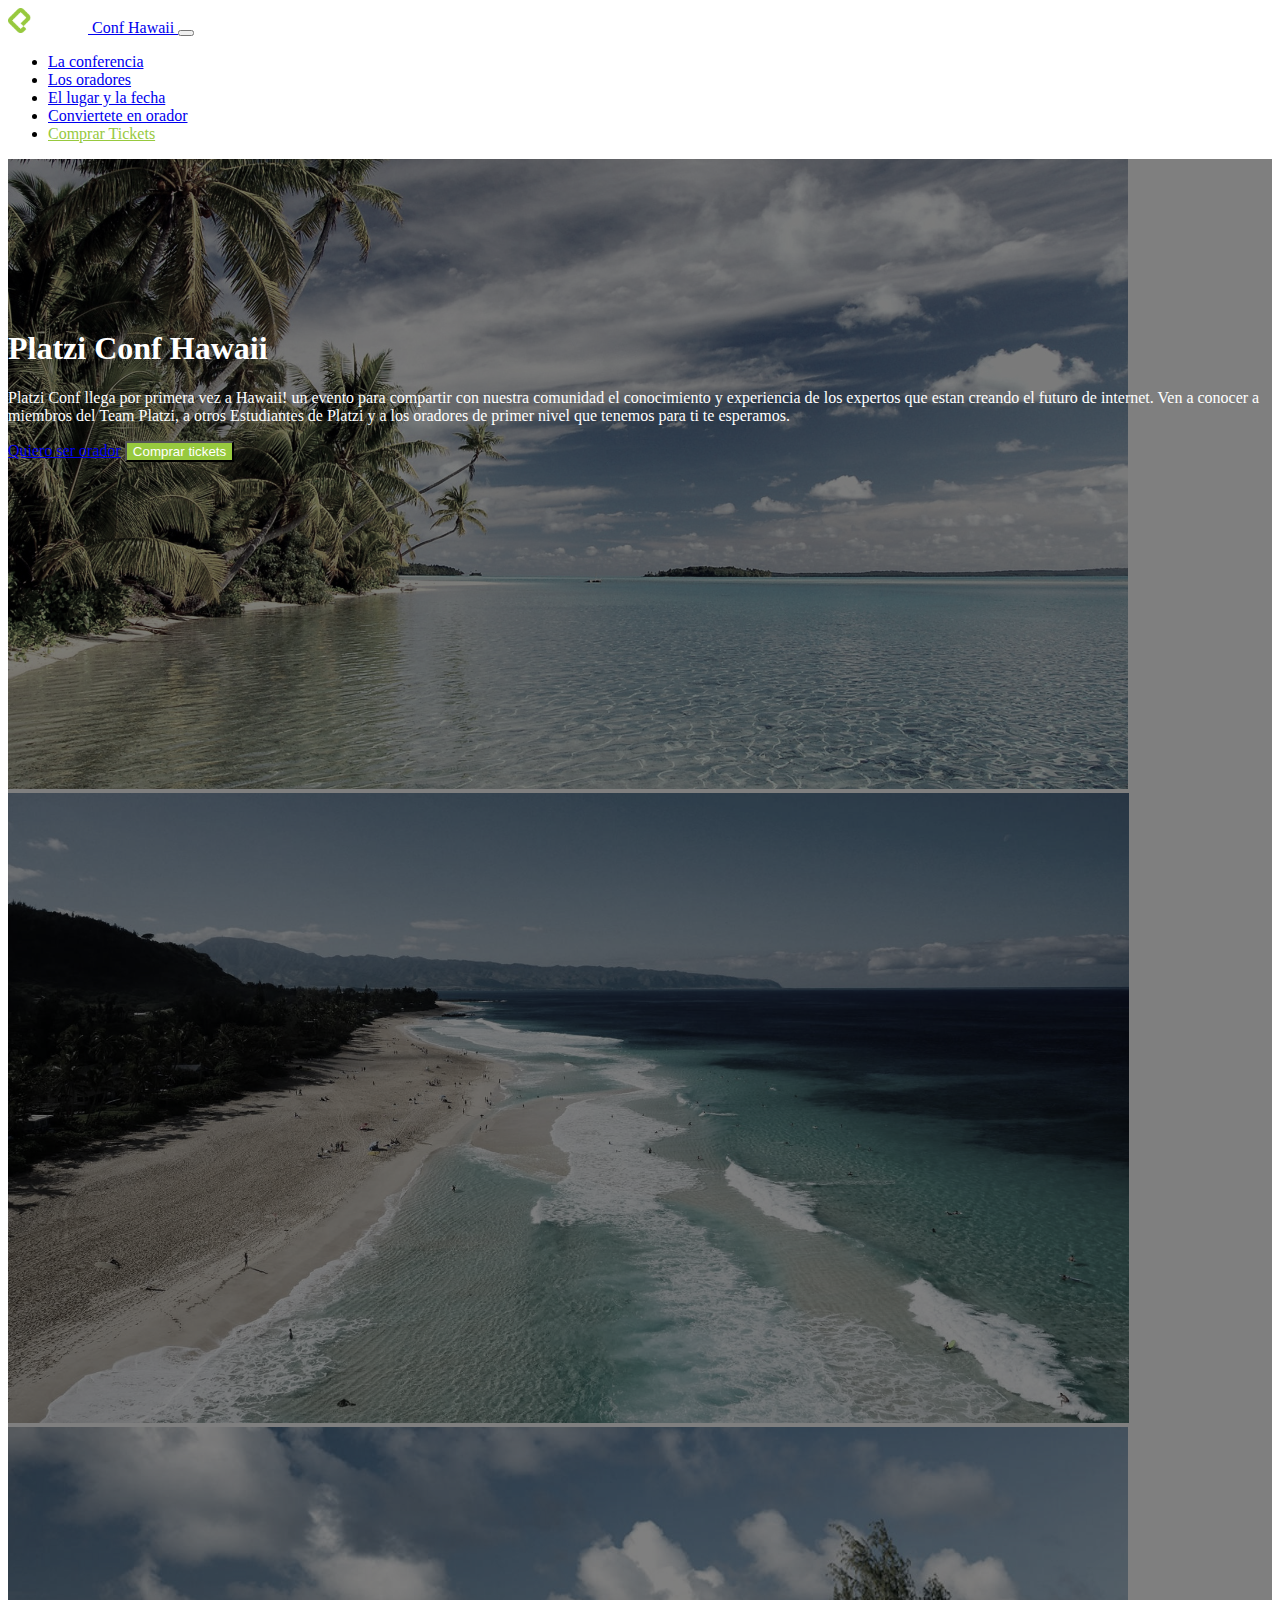
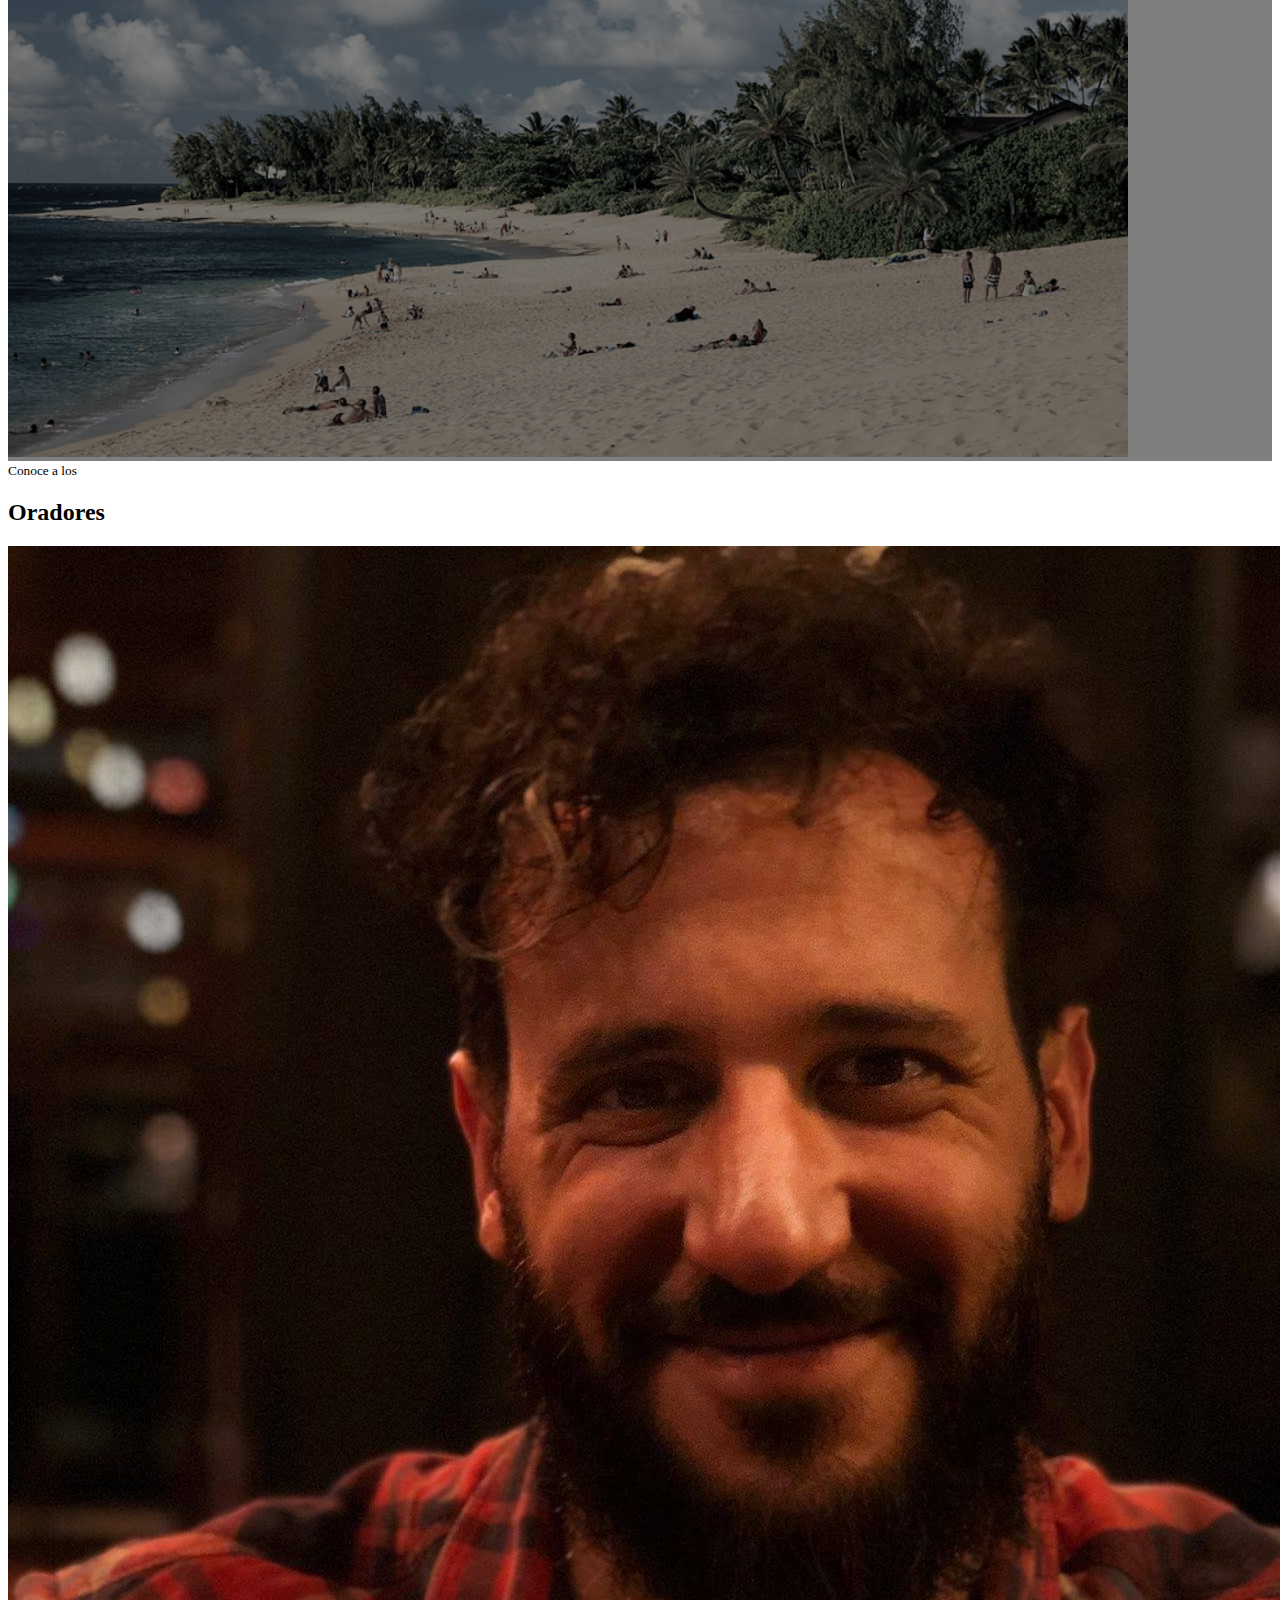
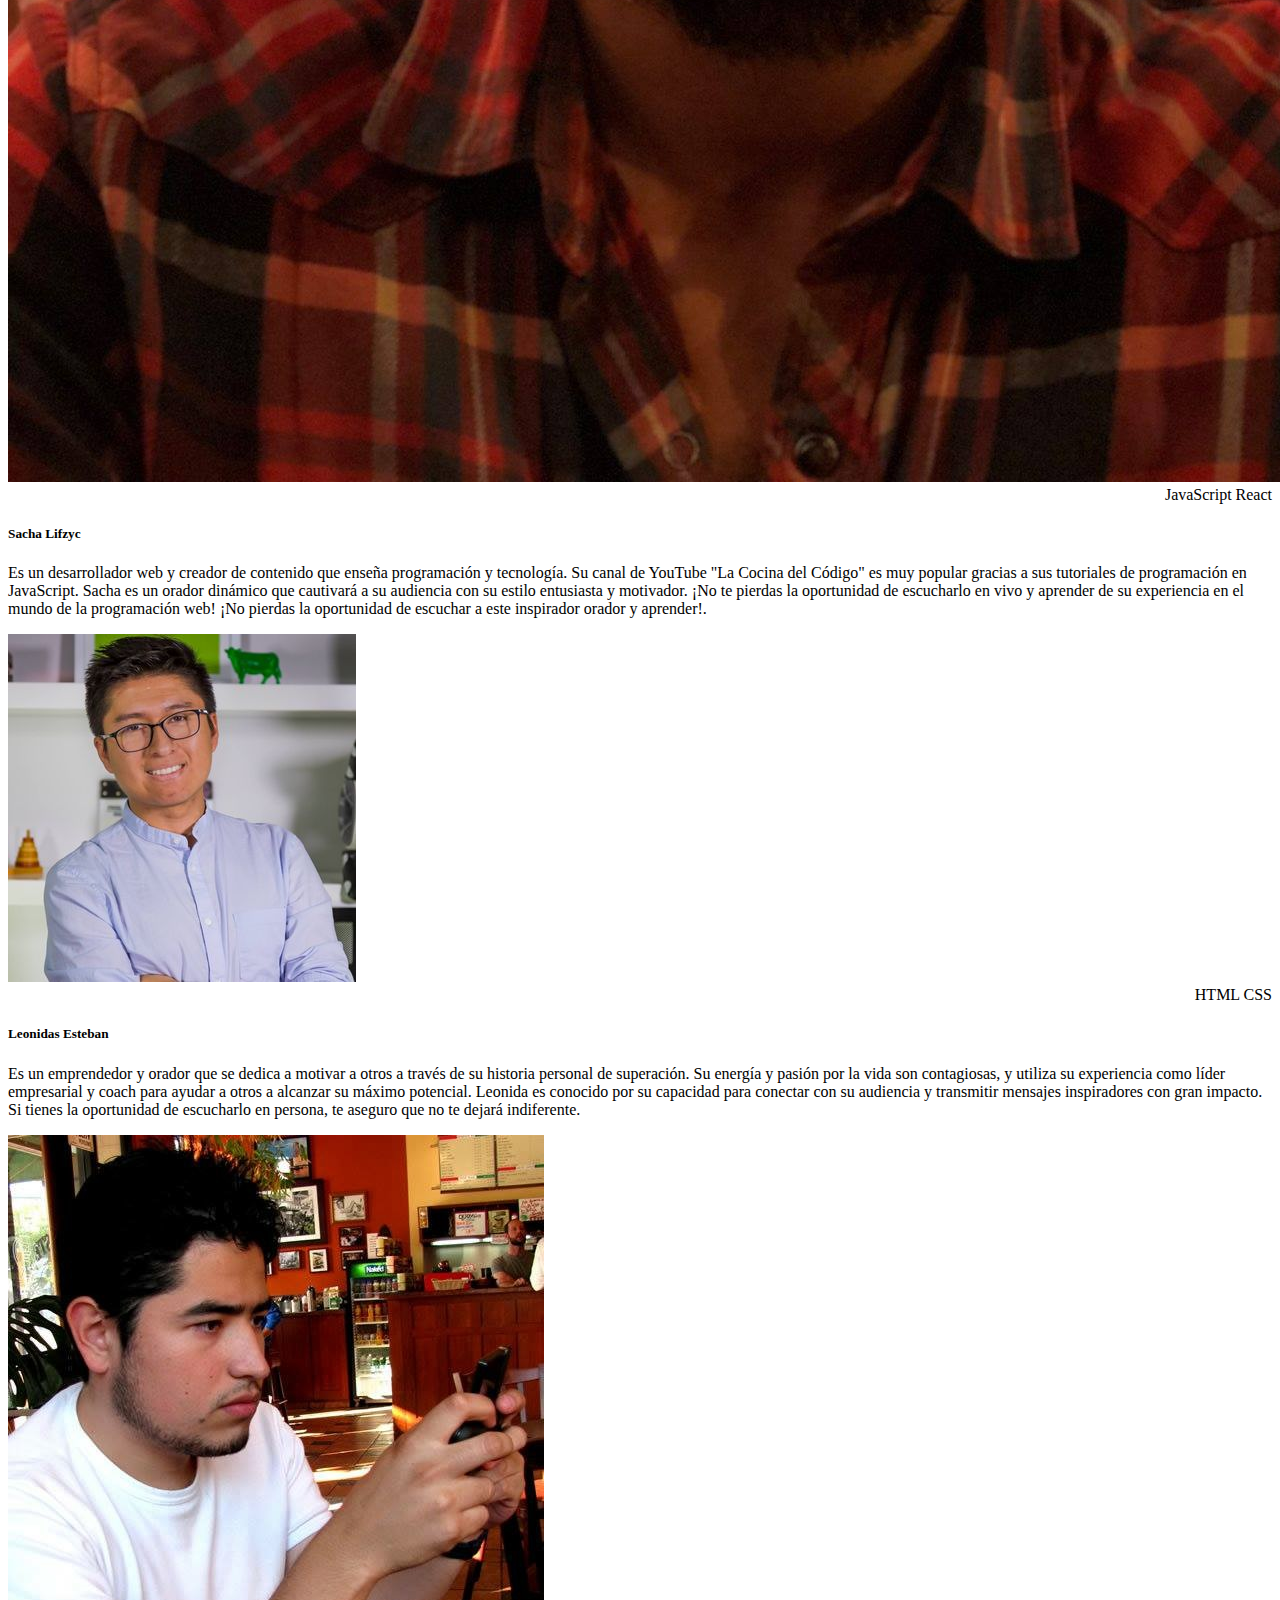
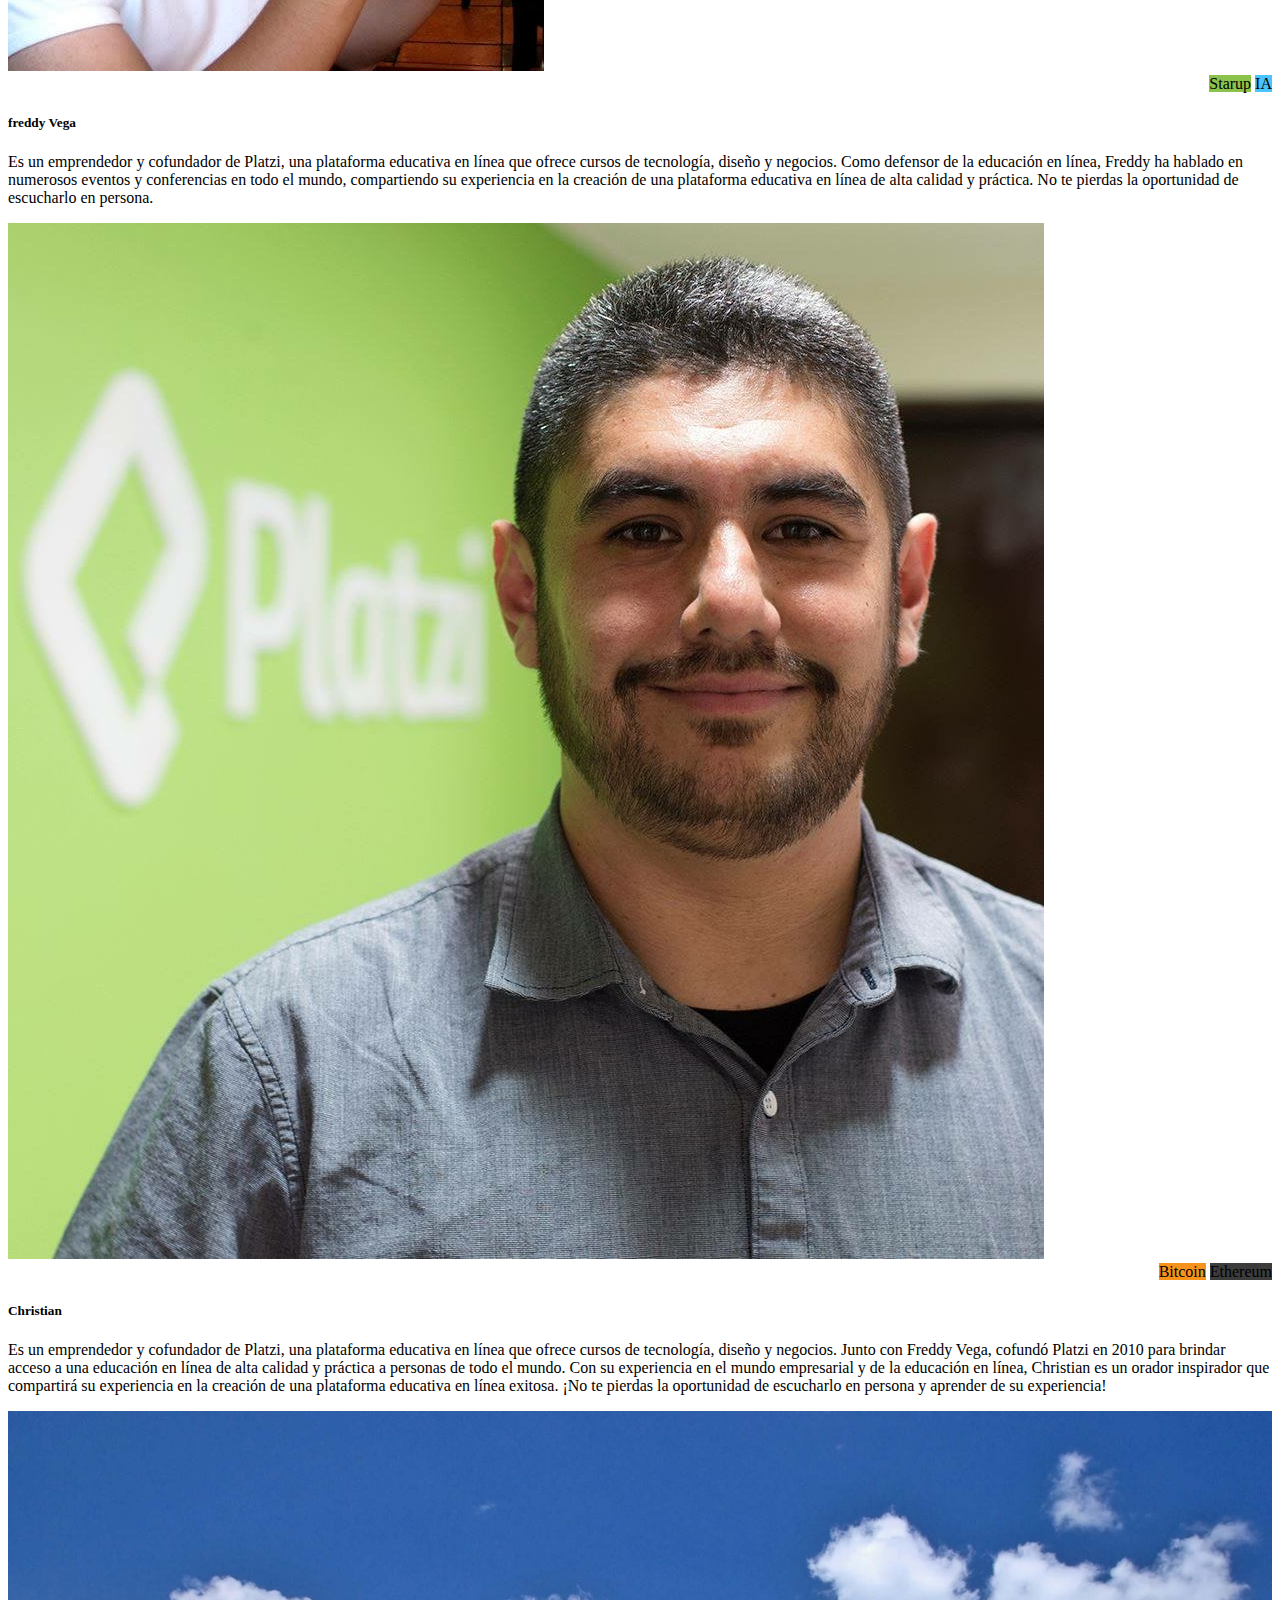
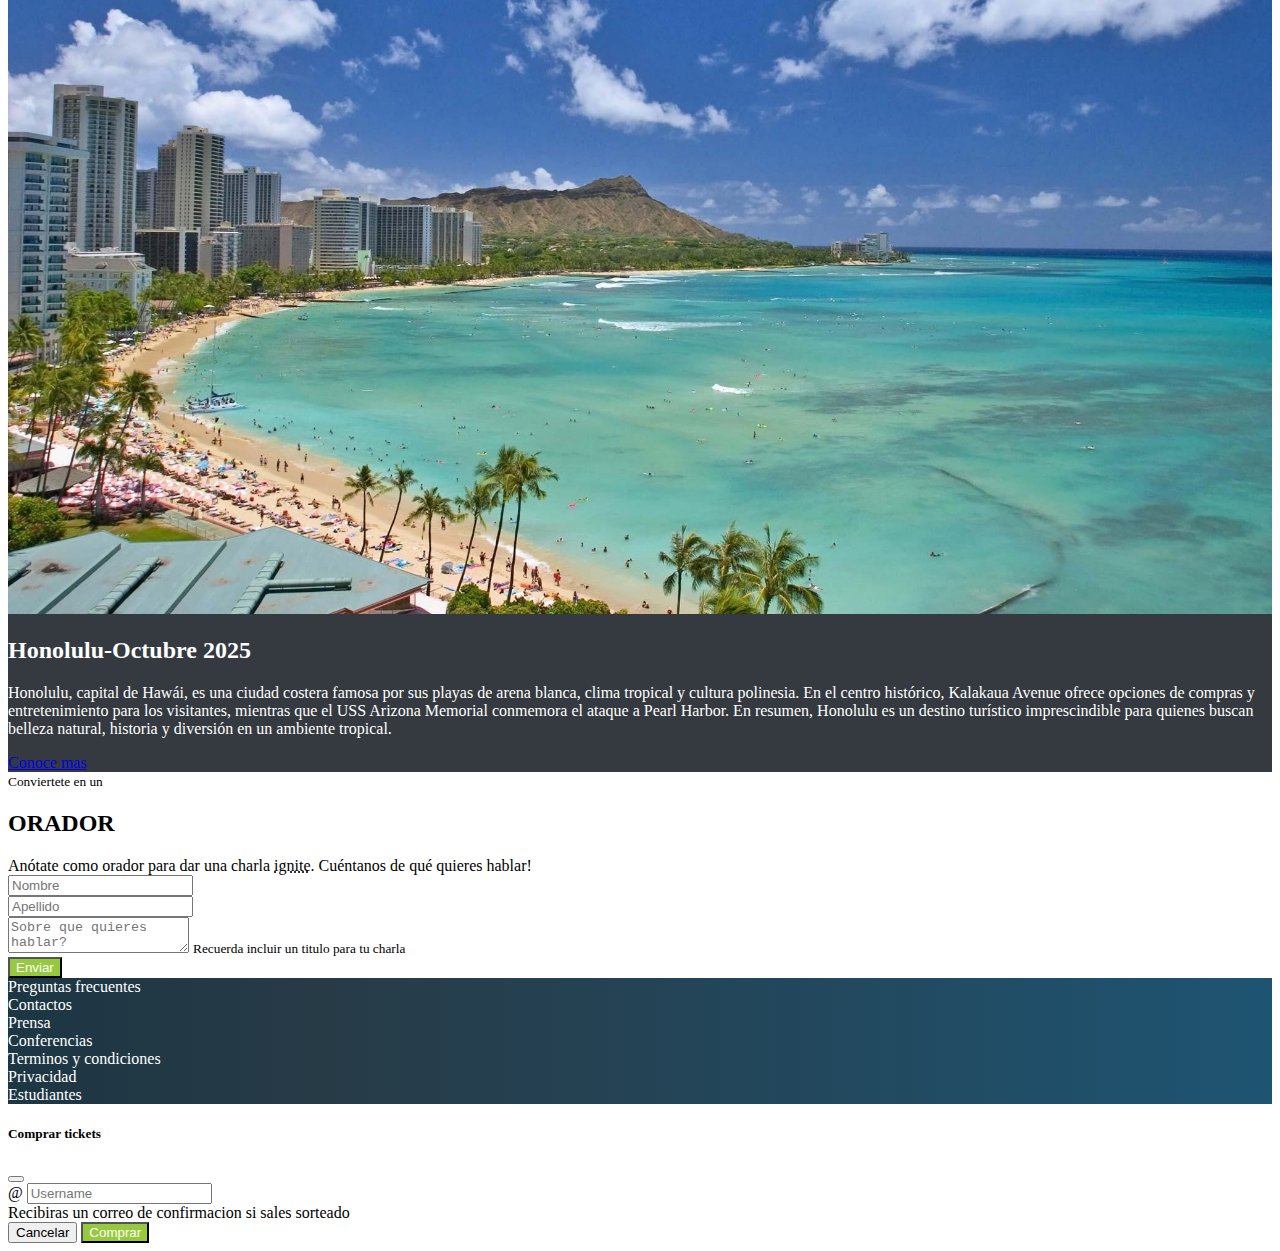
==== index.html @ b9c4c736 "Proyecto terminado!!! :)" ====
<!doctype html>
<html lang="en">
  <head>
    <meta charset="utf-8">
    <meta name="viewport" content="width=device-width, initial-scale=1">
    <title>PlatziConf Hawaii</title>
    <link rel="stylesheet" href="styles.css">
    <link href="https://cdn.jsdelivr.net/npm/bootstrap@5.3.0-alpha1/dist/css/bootstrap.min.css" rel="stylesheet" integrity="sha384-GLhlTQ8iRABdZLl6O3oVMWSktQOp6b7In1Zl3/Jr59b6EGGoI1aFkw7cmDA6j6gD" crossorigin="anonymous">
  </head>
  <body data-bs-spy="scroll" data-bs-target="#navbar" data-bs-offset="56">
    <!--Header-->
    <nav id="header" class="navbar navbar-expand-lg navbar-dark bg-dark sticky-top ">
      <div class="container">
        <a class="navbar-brand" href="#">
          <img src="/assets/images/platzi-logo.png" alt="Platzi logo">
          Conf Hawaii
        </a>
        <button class="navbar-toggler" type="button" data-bs-toggle="collapse" data-bs-target="#navbar" aria-controls="navbar" aria-expanded="false" aria-label="Toggle navigation">
          <span class="navbar-toggler-icon"></span>
        </button>
        <div class="collapse navbar-collapse" id="navbar">
          <ul class="navbar-nav ms-auto mb-2 mb-lg-0">
            <li class="nav-item">
              <a class="nav-link" aria-current="page" href="#main">La conferencia</a>
            </li>
            <li class="nav-item">
              <a class="nav-link" href="#speakers">Los oradores</a>
            </li>
            <li class="nav-item">
              <a class="nav-link" href="#place-time">El lugar y la fecha</a>
            </li>
            <li class="nav-item">
              <a class="nav-link" href="#conviertete-en-orador">Conviertete en orador</a>
            </li>
            <li class="nav-item">
              <a class="nav-link text-platzi" href="#" data-bs-toggle="modal" data-bs-target="#modalCompra">Comprar Tickets</a>
            </li>
          </ul>
        </div>
      </div>
    </nav>

    <!--/Header-->

    <!--Main-->
    <main id="main">
      <div id="carousel" class="carousel slide carousel-fade" data-bs-ride="carousel">
        <div class="carousel-inner">
          <div class="carousel-item active">
            <img src="/assets/images/hawaii.jpg" class="d-block w-100" alt="First siide">
          </div>
          <div class="carousel-item">
            <img src="/assets/images/hawaii2.jpg" class="d-block w-100" alt="Second slide">
          </div>
          <div class="carousel-item">
            <img src="/assets/images/hawaii3.jpeg" class="d-block w-100" alt="third slide">
          </div>
          <div class="overlay">
            <div class="container h-100">
              <div class="row aling-items-center h-100">
                <div class="col-md-6 justify-content-center offset-md-6 text-center text-md-end">
                  <h1>Platzi Conf Hawaii</h1>
                  <p class="d-none d-md-block">
                    Platzi Conf llega por primera vez a Hawaii! un evento
                    para compartir con nuestra comunidad el conocimiento y experiencia
                    de los expertos que estan creando el futuro de internet.
                    Ven a conocer a miembros del Team Platzi, a otros Estudiantes
                    de Platzi y a los oradores de primer nivel que tenemos para ti 
                    te esperamos.
                  </p>
                  <a href="#conviertete-en-orador" class="btn btn-outline-light">Quiero ser orador</a>
                  <button type="button" class="btn btn-platzi" data-bs-toggle="modal" data-bs-target="#modalCompra" >Comprar tickets</button>
                </div>
              </div>
            </div>
          </div>
        </div>
      </div>
    </main>
    <!--Speakers-->
    <section id="speakers" class="mt-4">
      <div class="container">
        <div class="row">
          <div class="col text-center text-uppercase">
            <small>Conoce a los </small>
            <h2 >Oradores</h2>
          </div>
        </div>
        <div class="row">
          <div class="col-md-4 mb-4">
            <div class="card" >
              <img src="./assets/speakers/sacha.jpg" class="card-img-top" alt="...">
              <div class="card-body">
                <div class="badges ">
                  <span class="badge rounded-pill text-bg-warning" id="js">JavaScript</span>
                  <span class="badge rounded-pill text-bg-info">React</span>
                </div>
                <h5 class="card-title ">Sacha Lifzyc</h5>
                <p class="card-text">
                  Es un desarrollador web y creador de contenido que enseña programación y tecnología. Su canal de YouTube "La Cocina del Código" es muy popular gracias a sus tutoriales de programación en JavaScript. Sacha es un orador dinámico que cautivará a su audiencia con su estilo entusiasta y motivador. ¡No te pierdas la oportunidad de escucharlo en vivo y aprender de su experiencia en el mundo de la programación web!
                  ¡No pierdas la oportunidad de escuchar a este inspirador orador y aprender!.
                </p>
               
              </div>
            </div>
            
          </div>
          <div class="col-md-4 mb-4">
            <div class="card" >
              <img src="./assets/speakers/leonidas2.jpeg" class="card-img-top" alt="...">
              <div class="card-body">
                <div class="badges ">
                  <span class="badge rounded-pill text-bg-danger">HTML</span>
                  <span class="badge rounded-pill text-bg-primary">CSS</span>
                </div>
                <h5 class="card-title">Leonidas Esteban</h5>
                <p class="card-text">
                  Es un emprendedor y orador que se dedica a motivar a otros a través de su historia personal de superación. 
                  Su energía y pasión por la vida son contagiosas, y utiliza su experiencia como líder empresarial y coach para ayudar a otros a alcanzar su máximo potencial.
                  Leonida es conocido por su capacidad para conectar con su audiencia y transmitir mensajes inspiradores con gran impacto. Si tienes la oportunidad de escucharlo en persona, te aseguro que no te dejará indiferente.
                </p>
              </div>
            </div>
            
        </div>
        <div class="col-md-4 mb-4">
          <div class="card" >
            <img src="./assets/speakers/freddy.jpeg" class="card-img-top" alt="...">
            <div class="card-body">
              <div class="card-body">
                <div class="badges ">
                  <span class="badge rounded-pill" id="starup">Starup</span>
                  <span class="badge rounded-pill" id="ia">IA</span>
                </div>
              <h5 class="card-title">freddy Vega</h5>
              <p class="card-text">
                Es un emprendedor y cofundador de Platzi, una plataforma educativa en línea que ofrece cursos de tecnología, diseño y negocios. 
                Como defensor de la educación en línea, Freddy ha hablado en numerosos eventos y conferencias en todo el mundo, compartiendo su experiencia en la creación de una plataforma educativa en línea de alta calidad y práctica. 
                No te pierdas la oportunidad de escucharlo en persona.
              </p>
            </div>
            </div>
            
          </div>
        </div>
        <div class="col-md-4 mb-4">
          <div class="card" >
            <img src="./assets/speakers/cvander.jpeg" class="card-img-top" alt="...">
            <div class="card-body">
              <div class="badges ">
                <span class="badge rounded-pill" id="bitcoin">Bitcoin</span>
                <span class="badge rounded-pill" id="ether">Ethereum </span>
              </div>
              <h5 class="card-title">Christian</h5>
              <p class="card-text">
                Es un emprendedor y cofundador de Platzi, una plataforma educativa en línea que ofrece cursos de tecnología, diseño y negocios. Junto con Freddy Vega, cofundó Platzi en 2010 para brindar acceso a una educación en línea de alta calidad y práctica a personas de todo el mundo.
                 Con su experiencia en el mundo empresarial y de la educación en línea, Christian es un orador inspirador que compartirá su experiencia en la creación de una plataforma educativa en línea exitosa. 
                 ¡No te pierdas la oportunidad de escucharlo en persona y aprender de su experiencia!
              </p>
             
            </div>
          </div>
        <!--Row-->
      </div>
    </div>

    </section>

    <!--/Speakers-->
<!--/Main-->
<!--Lugar y fecha-->
<section id="place-time">
  <div class="container-fluid">
    <div class="row">
      <div class="col-12 col-lg-6 ps-0 pe-0">
        <img src="assets/images/honolulu.jpg" alt="honolulu">
      </div>
      <div class="col-12 col-lg-6  pt-4 pb-4">
        <h2>Honolulu-Octubre 2025</h2>
        <p>
          Honolulu, capital de Hawái, es una ciudad costera famosa por sus playas de arena blanca, clima tropical y cultura polinesia. 
          En el centro histórico, Kalakaua Avenue ofrece opciones de compras y entretenimiento para los visitantes, mientras que el USS Arizona Memorial conmemora el ataque a Pearl Harbor. 
          En resumen, Honolulu es un destino turístico imprescindible para quienes buscan belleza natural, historia y diversión en un ambiente tropical.
        </p>
        <a class="btn btn-outline-light" href="https://es.wikipedia.org/wiki/Honolulu" >Conoce mas</a>
      </div>
    </div>
  </div>
</section>

<!--/Lugar y fecha-->

<!--Conviertete en orador-->
<section id="conviertete-en-orador" class="pt-3 pb-3">
  <div class="container">
    <div class="row">
      <div class="col text-uppercase text-center">
        <small>Conviertete en un</small>
        <h2>ORADOR</h2>
      </div>
    </div>
    <div class="row">
      <div class="col text-center">
        Anótate como orador para dar una charla <abbr title="Charlas de 5 minutos" data-bs-toggle="tooltip">ignite</abbr>. Cuéntanos de qué quieres hablar!
      </div>
    </div>

    <div class="row">
      <div class="col col-md-10 offset-md-1 col-lg-8 offset-lg-2 pt-2">
        <form>
          <div class="row">
            <div class="form-label col-12 col-md-6">
              <input type="text" class="form-control" placeholder="Nombre" aria-label="First name">
            </div>
            <div class="form-label col-12 col-md-6">
              <input type="text" class="form-control" placeholder="Apellido" aria-label="Last name">
            </div>
          </div>
          <div class="row">
            <div class="col form-label">
              <textarea name="text" class="form-control form-control-lg" placeholder="Sobre que quieres hablar?"></textarea>
              <small class="form-text text-muted">Recuerda incluir un titulo para tu charla</small>
            </div>
          </div>
          <div class="row">
            <div class="col">
              <div class="d-grid col-10 col-md-8 col-lg-6 mx-auto">
                <button class="btn btn-platzi">Enviar</button>
              </div>
            </div>
          </div>
        </form>
      </div>
    </div>
    
  </div>
</section>

<!--/Conviertete en orador-->

    <!--Footer-->
   <footer class="footer pb-4 pt-4">
    <div class="container">
      <div class="row text-center">
        <div class="col-12 col-lg">
          <a href="#">Preguntas frecuentes</a>
        </div>
        <div class="col-12  col-lg">
          <a href="#">Contactos</a>
        </div>
        <div class="col-12  col-lg">
          <a href="#">Prensa</a>
        </div>
        <div class="col-12  col-lg">
          <a href="#">Conferencias</a>
        </div>
        <div class="col-12  col-lg">
          <a href="#">Terminos y condiciones</a>
        </div>
        <div class="col-12  col-lg">
          <a href="#">Privacidad</a>
        </div>
        <div class="col-12  col-lg">
          <a href="#">Estudiantes</a>
        </div>
      </div>
    </div>
   </footer>
   <!--/footer-->
   
   <!--Modal-->
   <div class="modal fade" id="modalCompra" tabindex="-1" aria-labelledby="exampleModalLabel" aria-hidden="true">
    <div class="modal-dialog modal-dialog-centered">
      <div class="modal-content">
        <div class="modal-header">
          <h5 class="modal-title" id="exampleModalLabel">Comprar tickets</h5>
          <button type="button" class="btn-close" data-bs-dismiss="modal" aria-label="Close"></button>
        </div>
        <div class="modal-body">
         <form action="">
          <di class="form-row">
            <div class="form-group col">
              <div class="input-group mb-3">
                <span class="input-group-text" id="basic-addon1">@</span>
                <input type="text" class="form-control" placeholder="Username" aria-label="Username" aria-describedby="basic-addon1">
              </div>
            </div>
          </di>
         </form>
         <!--alerta-->
         <div class="alert alert-warning" role="alert">
          Recibiras un correo de confirmacion si sales sorteado
        </div>
          <!--/alerta-->
        </div>
        <div class="modal-footer">
          <button type="button" class="btn btn-secondary" data-bs-dismiss="modal">Cancelar</button>
          <button type="button" class="btn btn-platzi">Comprar</button>
        </div>
      </div>
    </div>
  </div>
  <!--/modal-->

   <!--Js-->
    <script src="https://cdn.jsdelivr.net/npm/bootstrap@5.3.0-alpha1/dist/js/bootstrap.bundle.min.js" integrity="sha384-w76AqPfDkMBDXo30jS1Sgez6pr3x5MlQ1ZAGC+nuZB+EYdgRZgiwxhTBTkF7CXvN" crossorigin="anonymous">
    </script>

    <script src="/index.js"></script>
    <!--/js-->
  </body>
</html>
---- styles.css ----
.text-platzi{
    color: #97c93e !important;
}

.btn-platzi{
    background-color: #97c93e !important;
    color: white;
}
.btn-platzi:hover{
    background-color: #82ad36 !important;
}

#header img{
    width: 80px;
}

#main .carousel-inner img{
    max-height: 70vh;
    object-fit: cover;
    filter: grayscale(70%);
}
#carousel{
    position: relative;
}
#carousel .overlay {
    padding-top: 150px;
    z-index: 1;
    position: absolute;
    top: 0;
    bottom: 0;
    left: 0;
    right: 0;
    background-color: rgba(0, 0, 0, 0.5);
    color: white;
}
.badges{
    text-align: right;
    }
 #bitcoin{
    background-color: #F7931A;
}
#ether{
    background-color: #3c3c3d;
}
#ia{
    background-color: #4AC4FF;
}
#starup{
    background-color: #8BC34A;
}
#place-time{
    background-color:#343a40;
    color: white;
}
#place-time img{
    max-width: 100%;
}
.footer{
    background: linear-gradient(90deg, #1c3643, #273b47 25%, #1e5472);
}
.footer a{
    color: white;
    text-decoration: none;
}
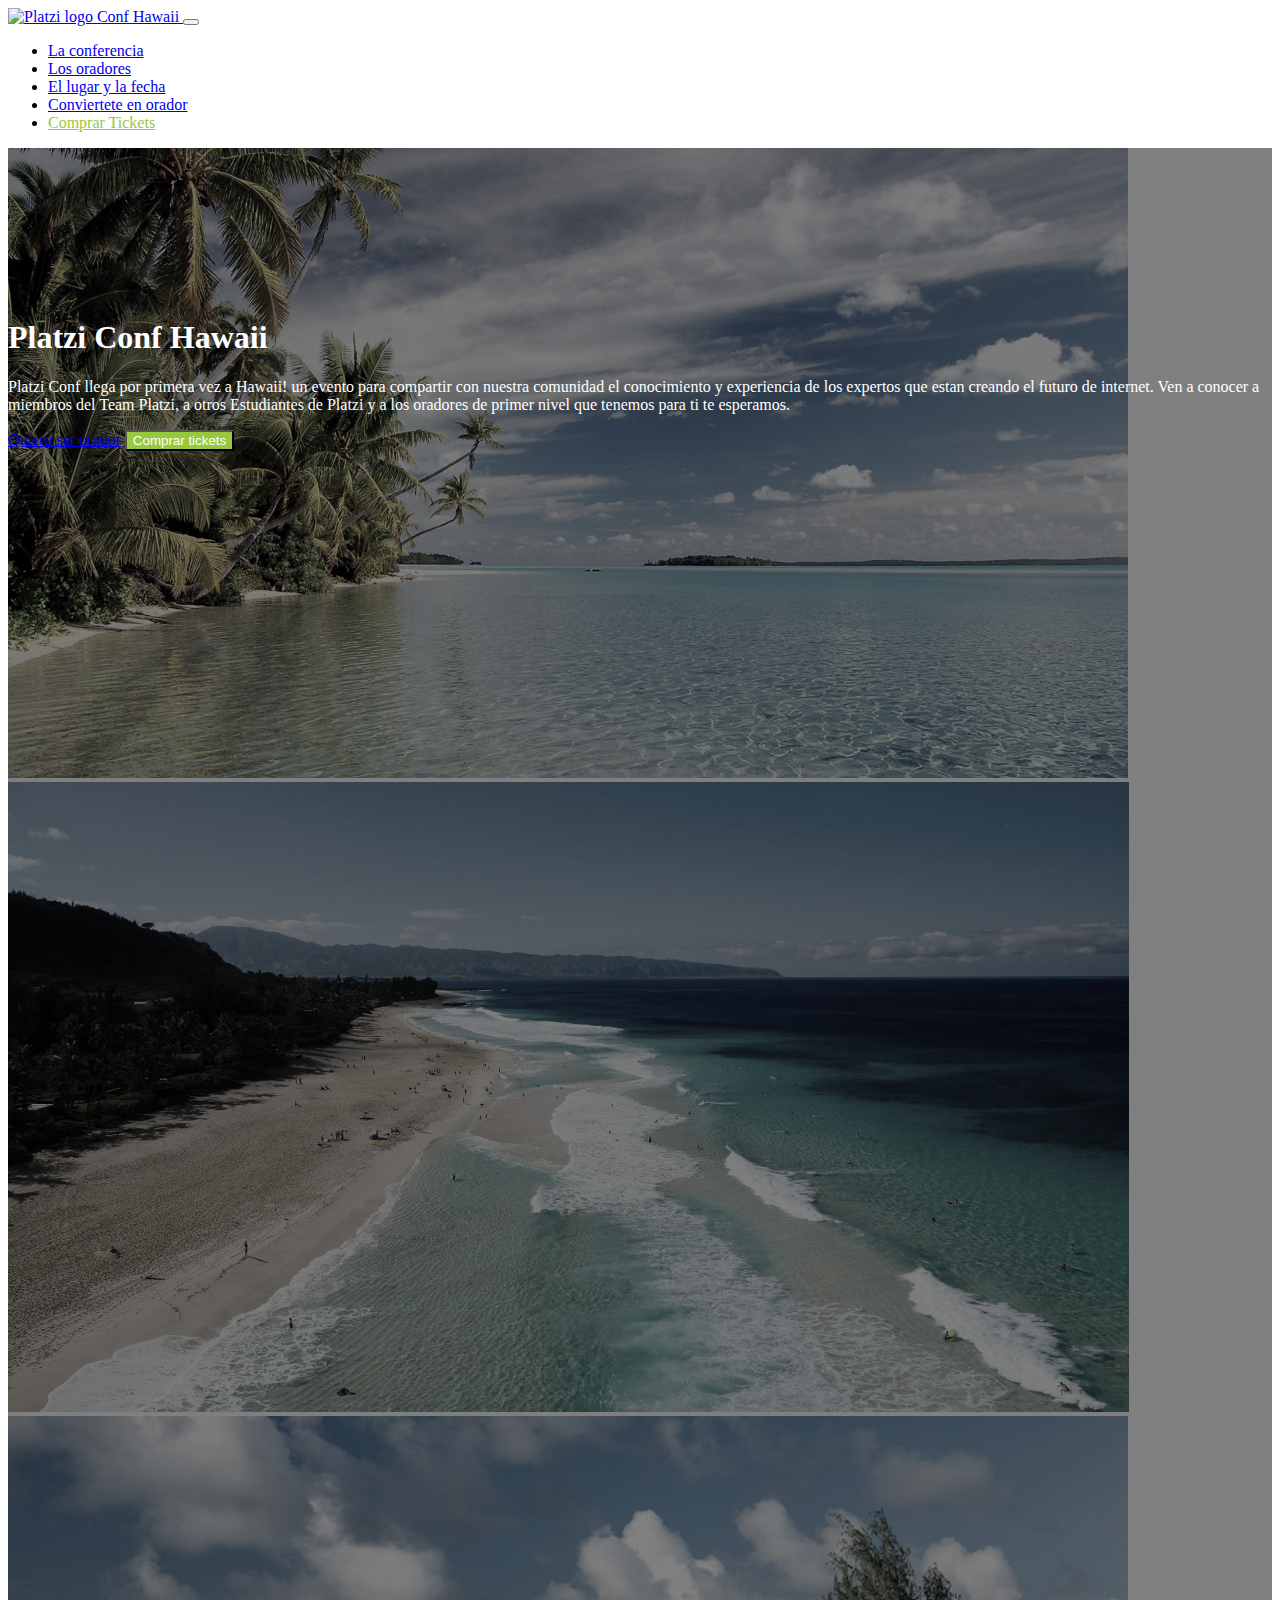
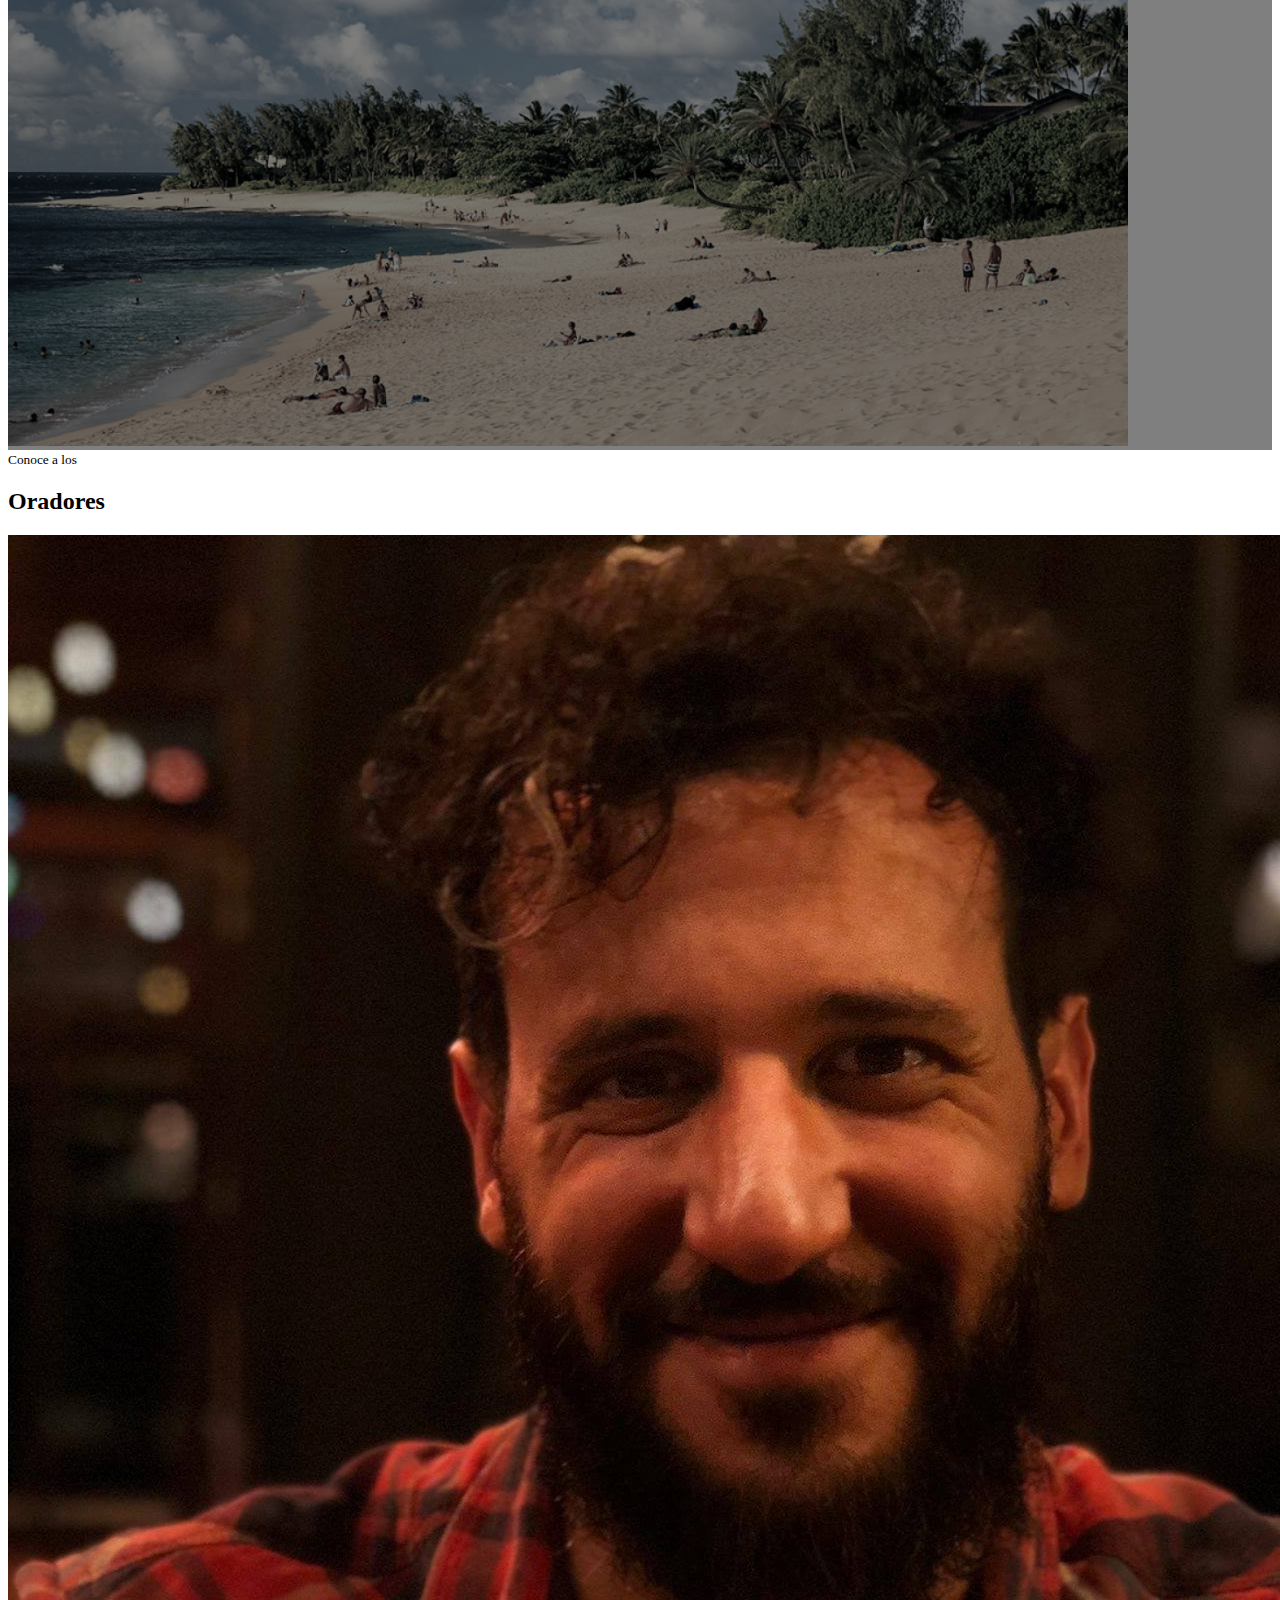
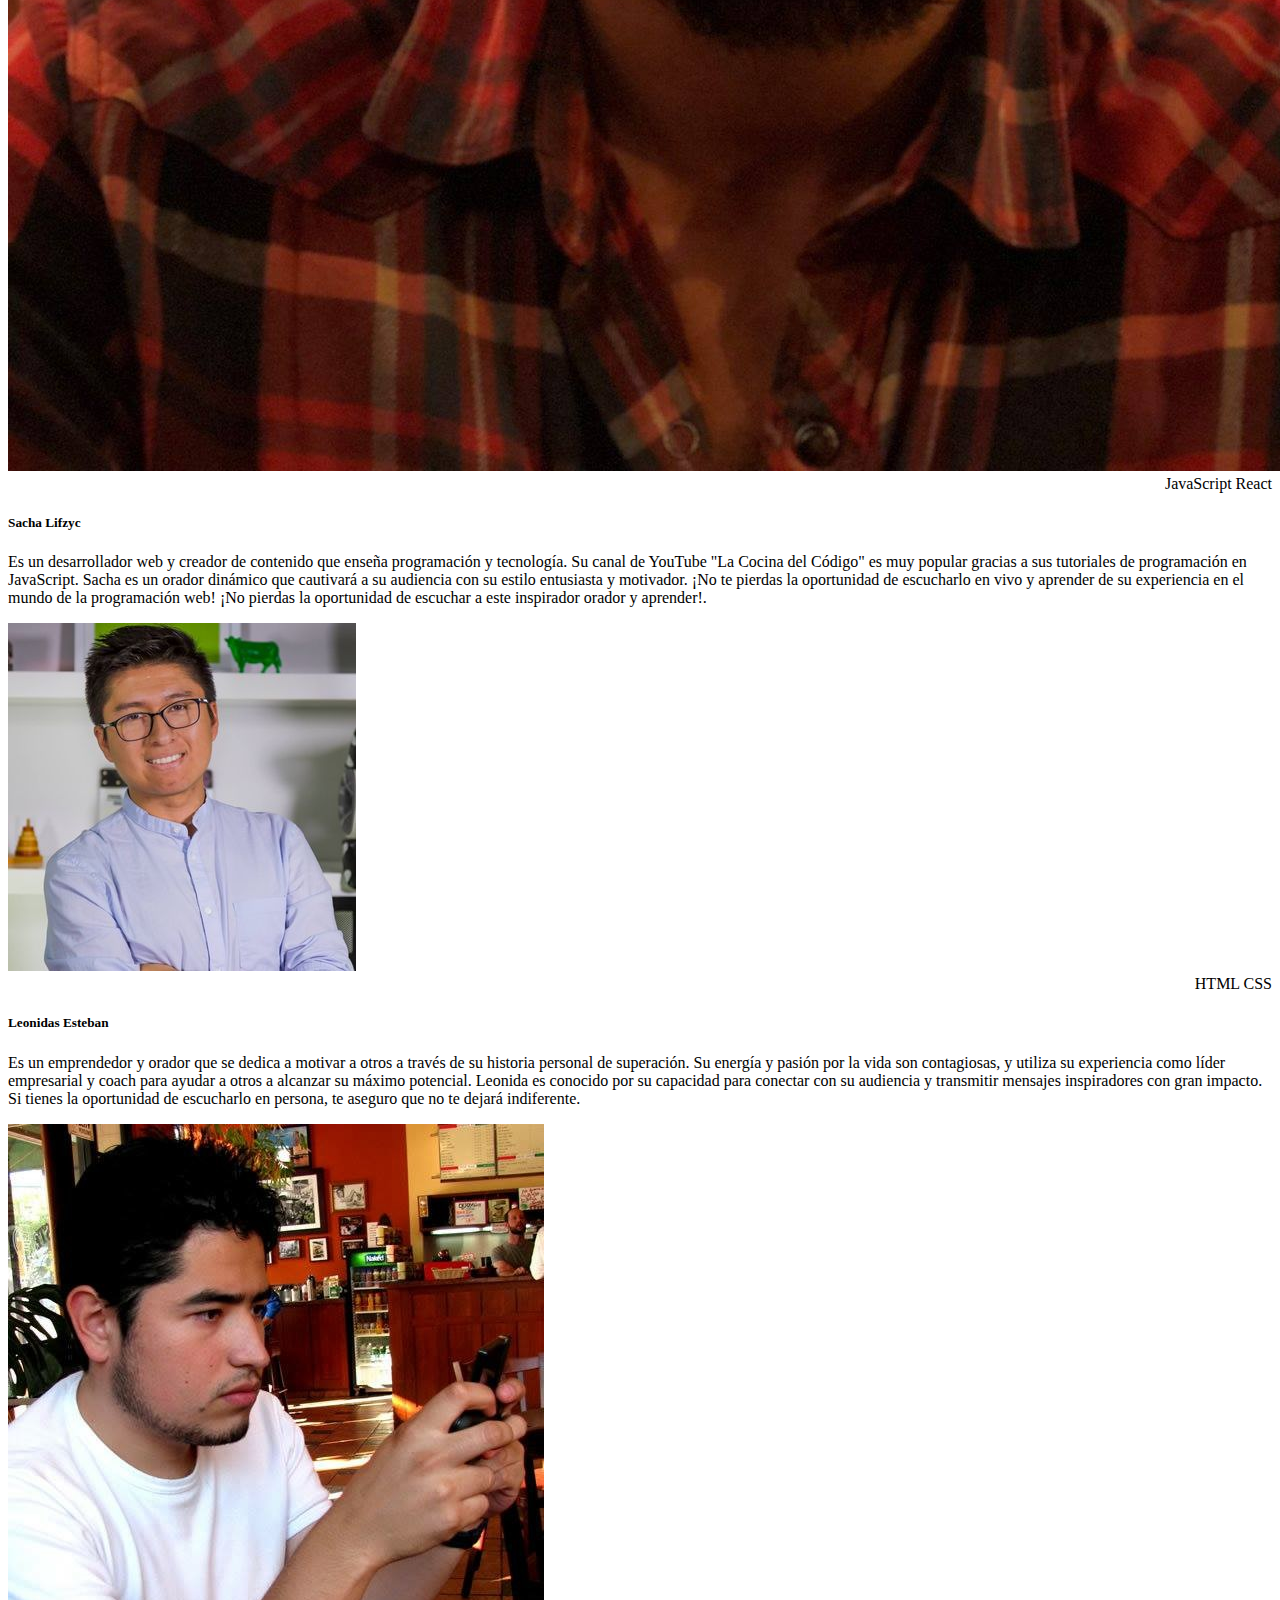
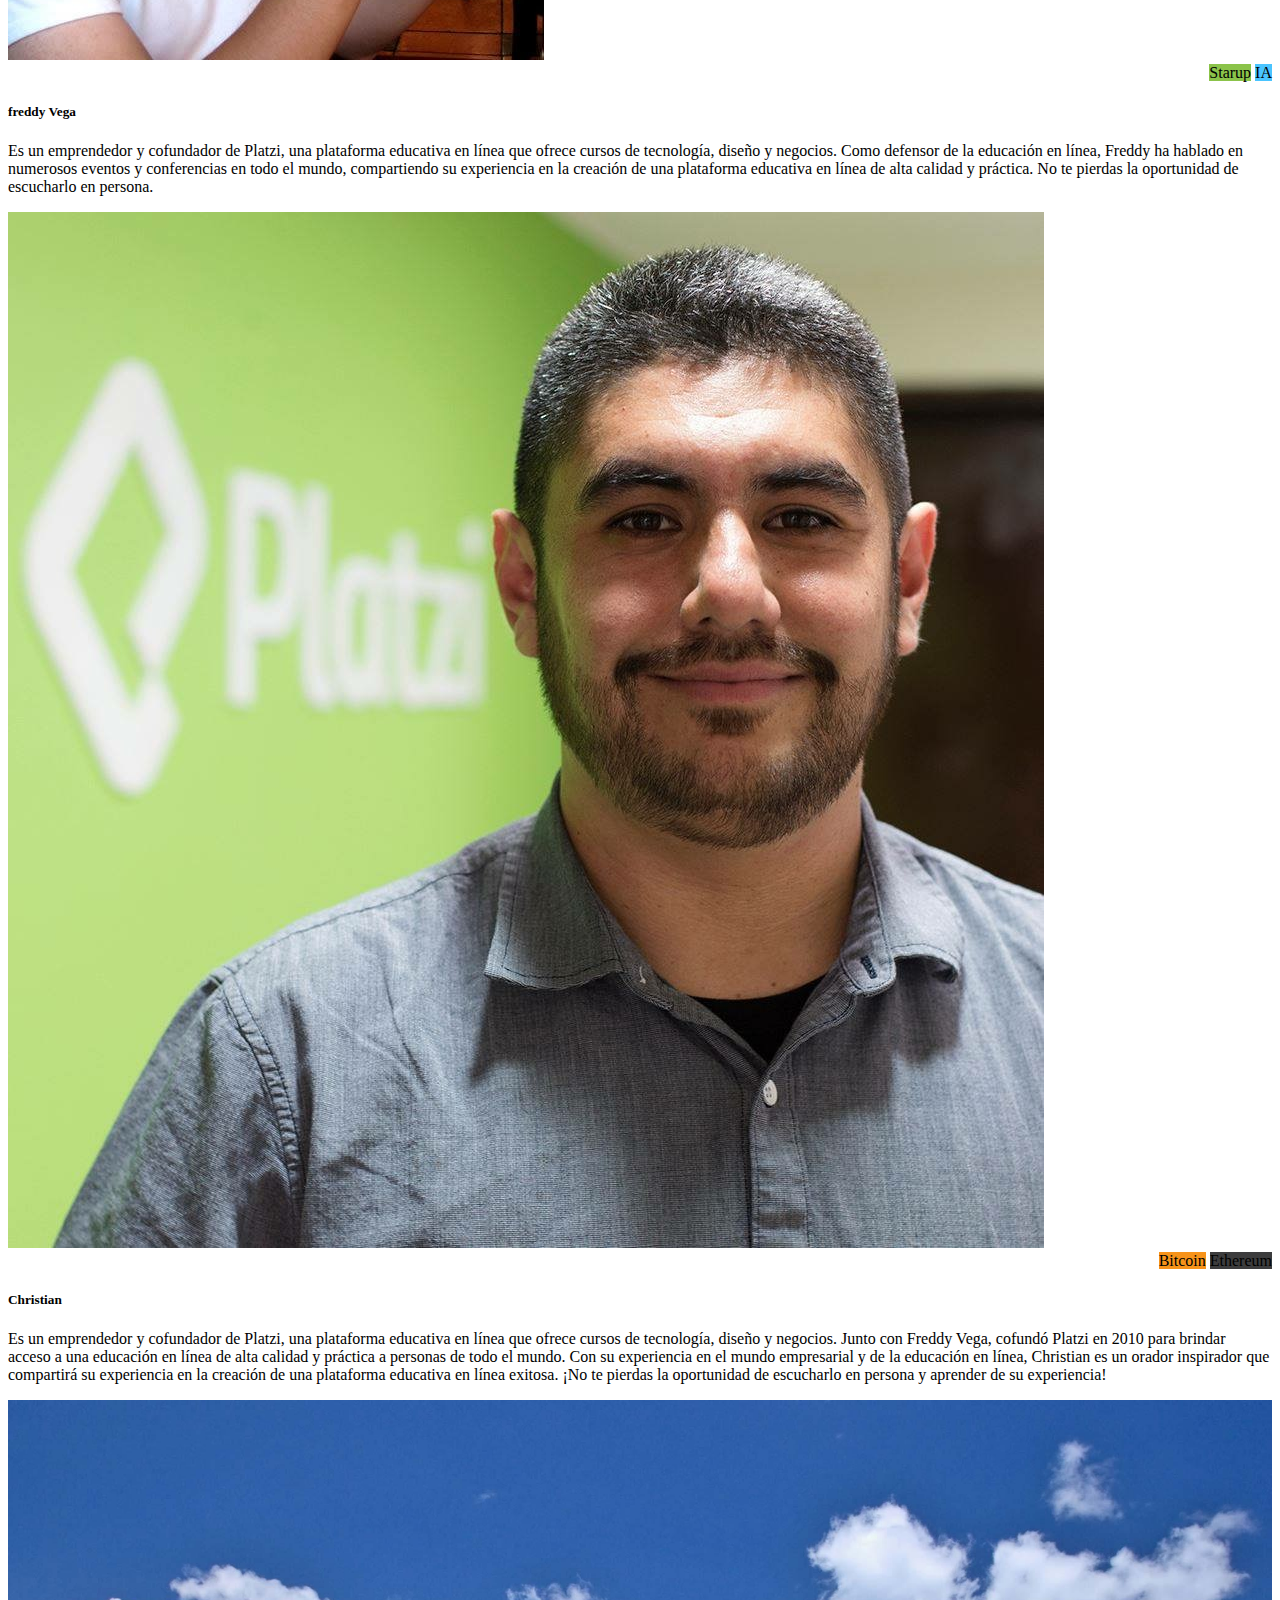
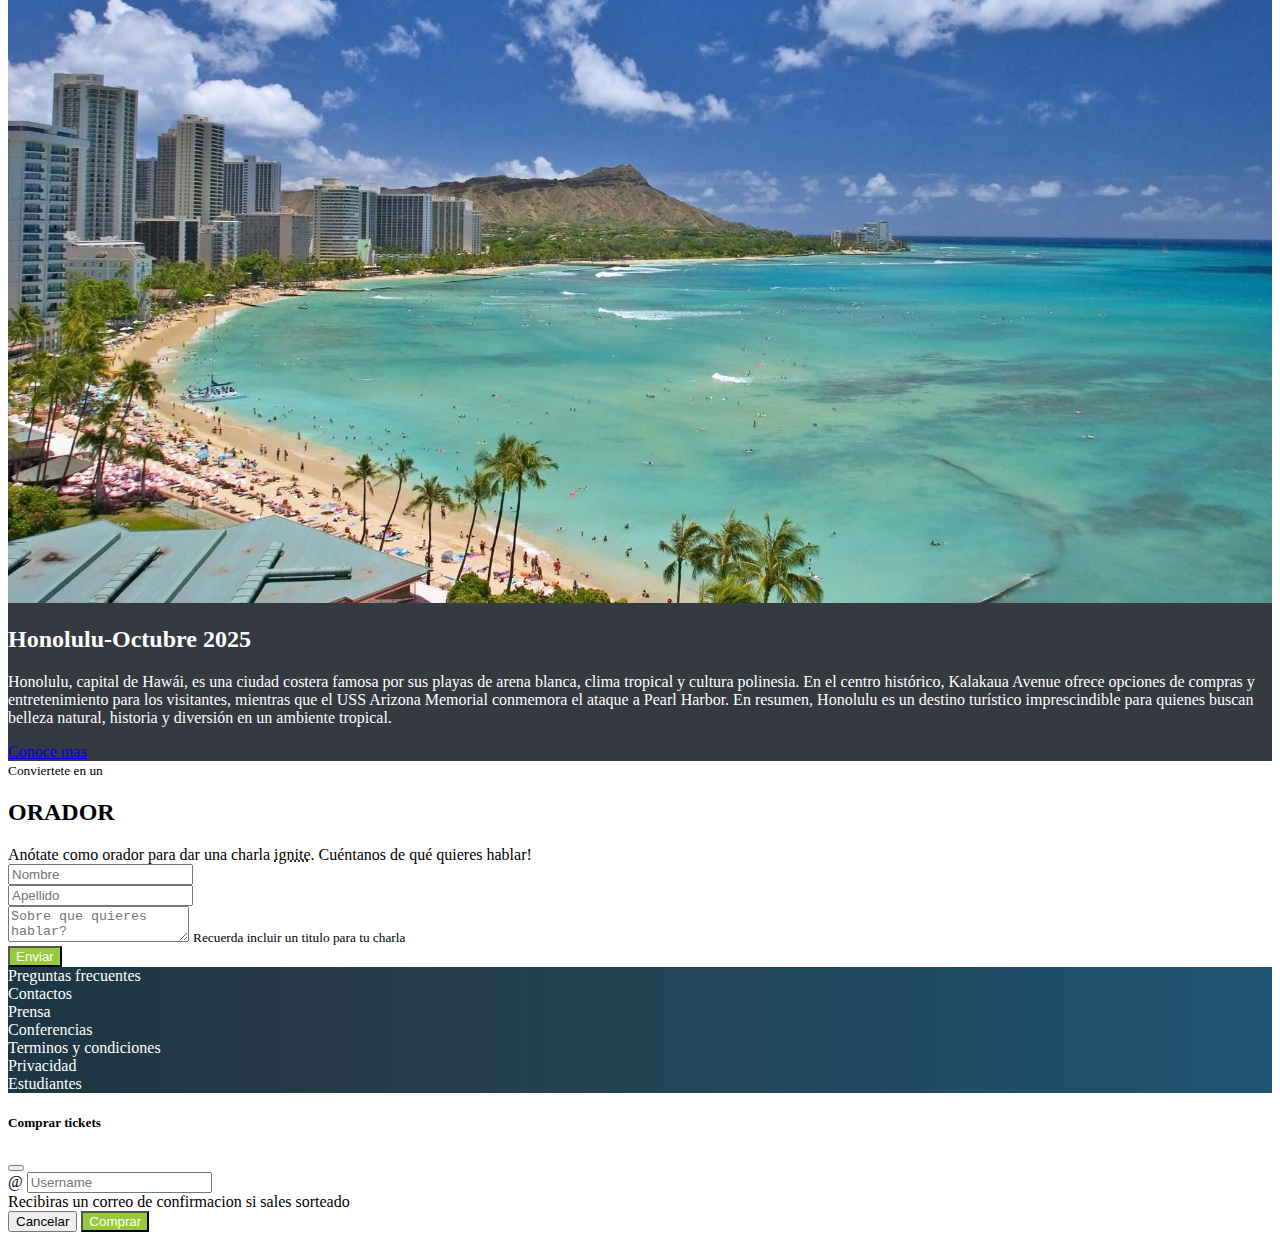
==== commit 14f51e26: "Cambios" ====
--- a/index.html
+++ b/index.html
@@ -12,7 +12,7 @@
     <nav id="header" class="navbar navbar-expand-lg navbar-dark bg-dark sticky-top ">
       <div class="container">
         <a class="navbar-brand" href="#">
-          <img src="/assets/images/platzi-logo.png" alt="Platzi logo">
+          <img src="https://www.flickr.com/photos/198357002@N02/shares/7o543Nb07r" alt="Platzi logo">
           Conf Hawaii
         </a>
         <button class="navbar-toggler" type="button" data-bs-toggle="collapse" data-bs-target="#navbar" aria-controls="navbar" aria-expanded="false" aria-label="Toggle navigation">
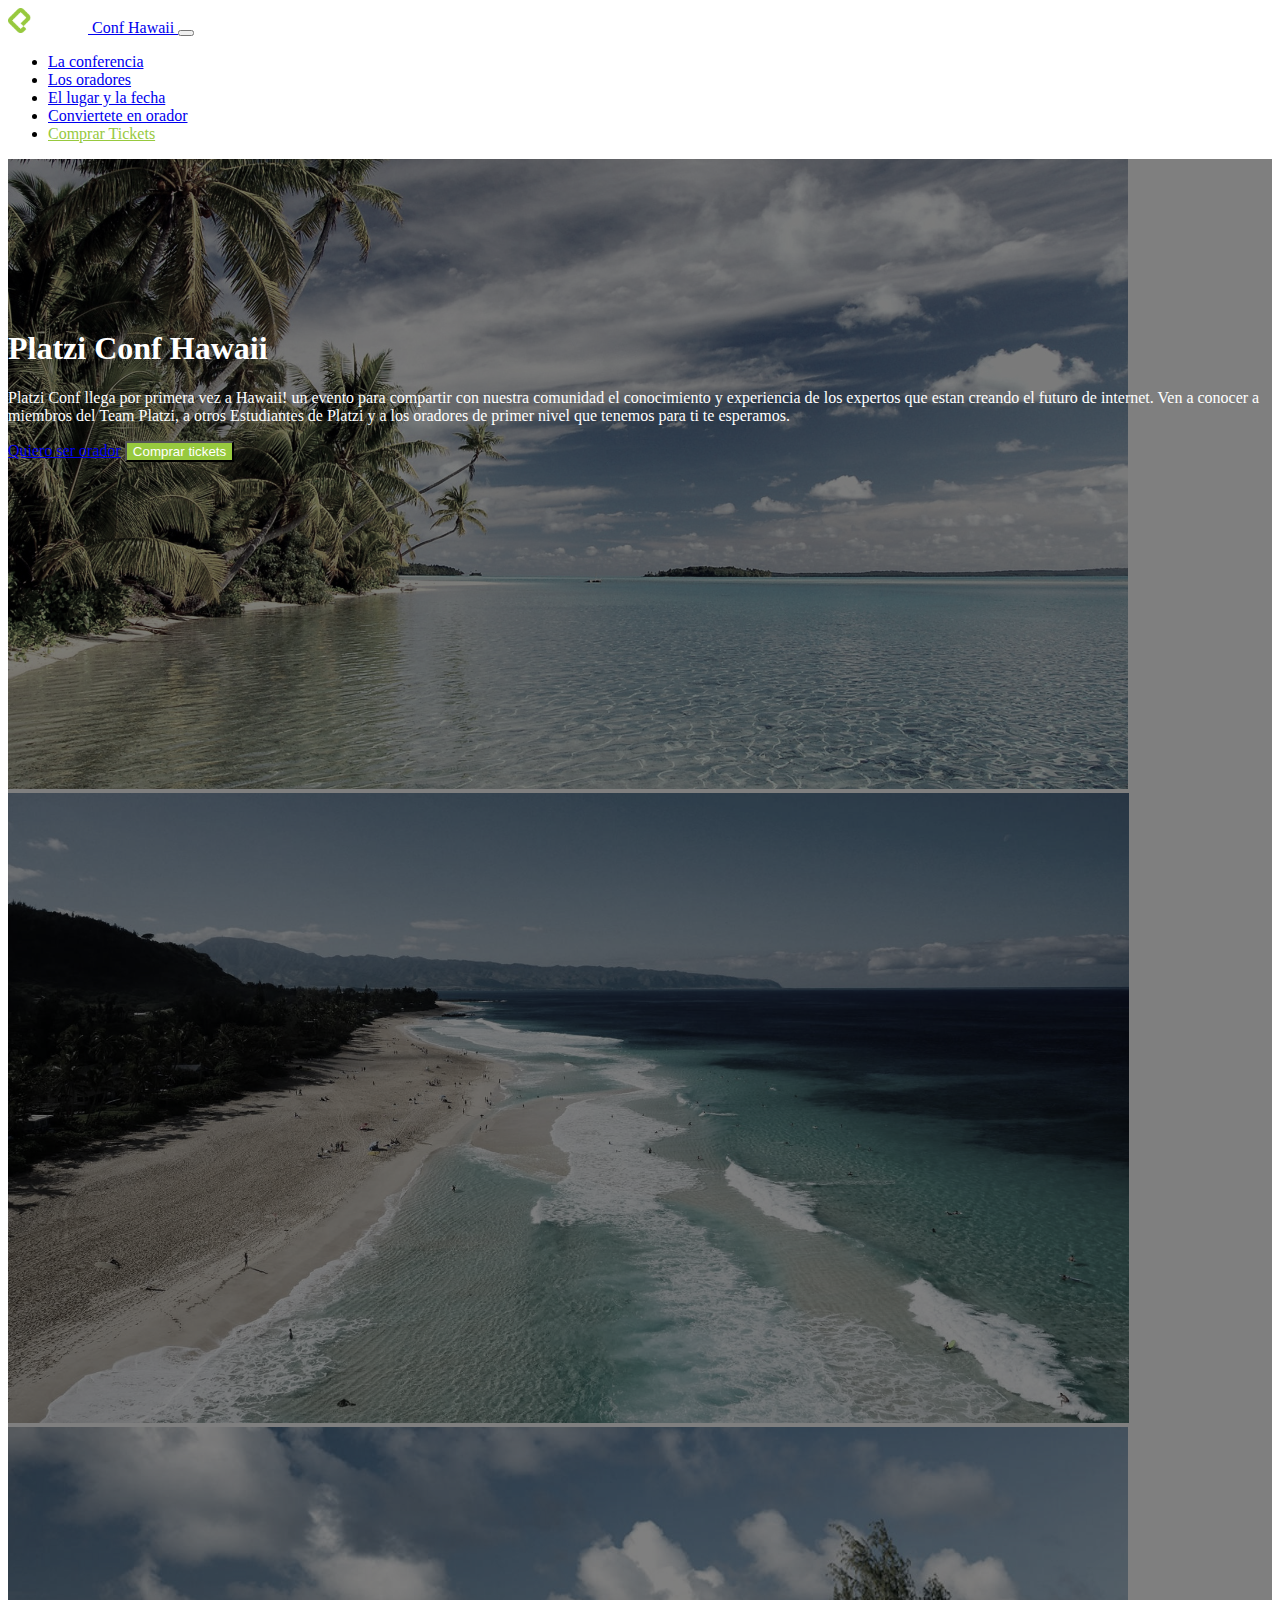
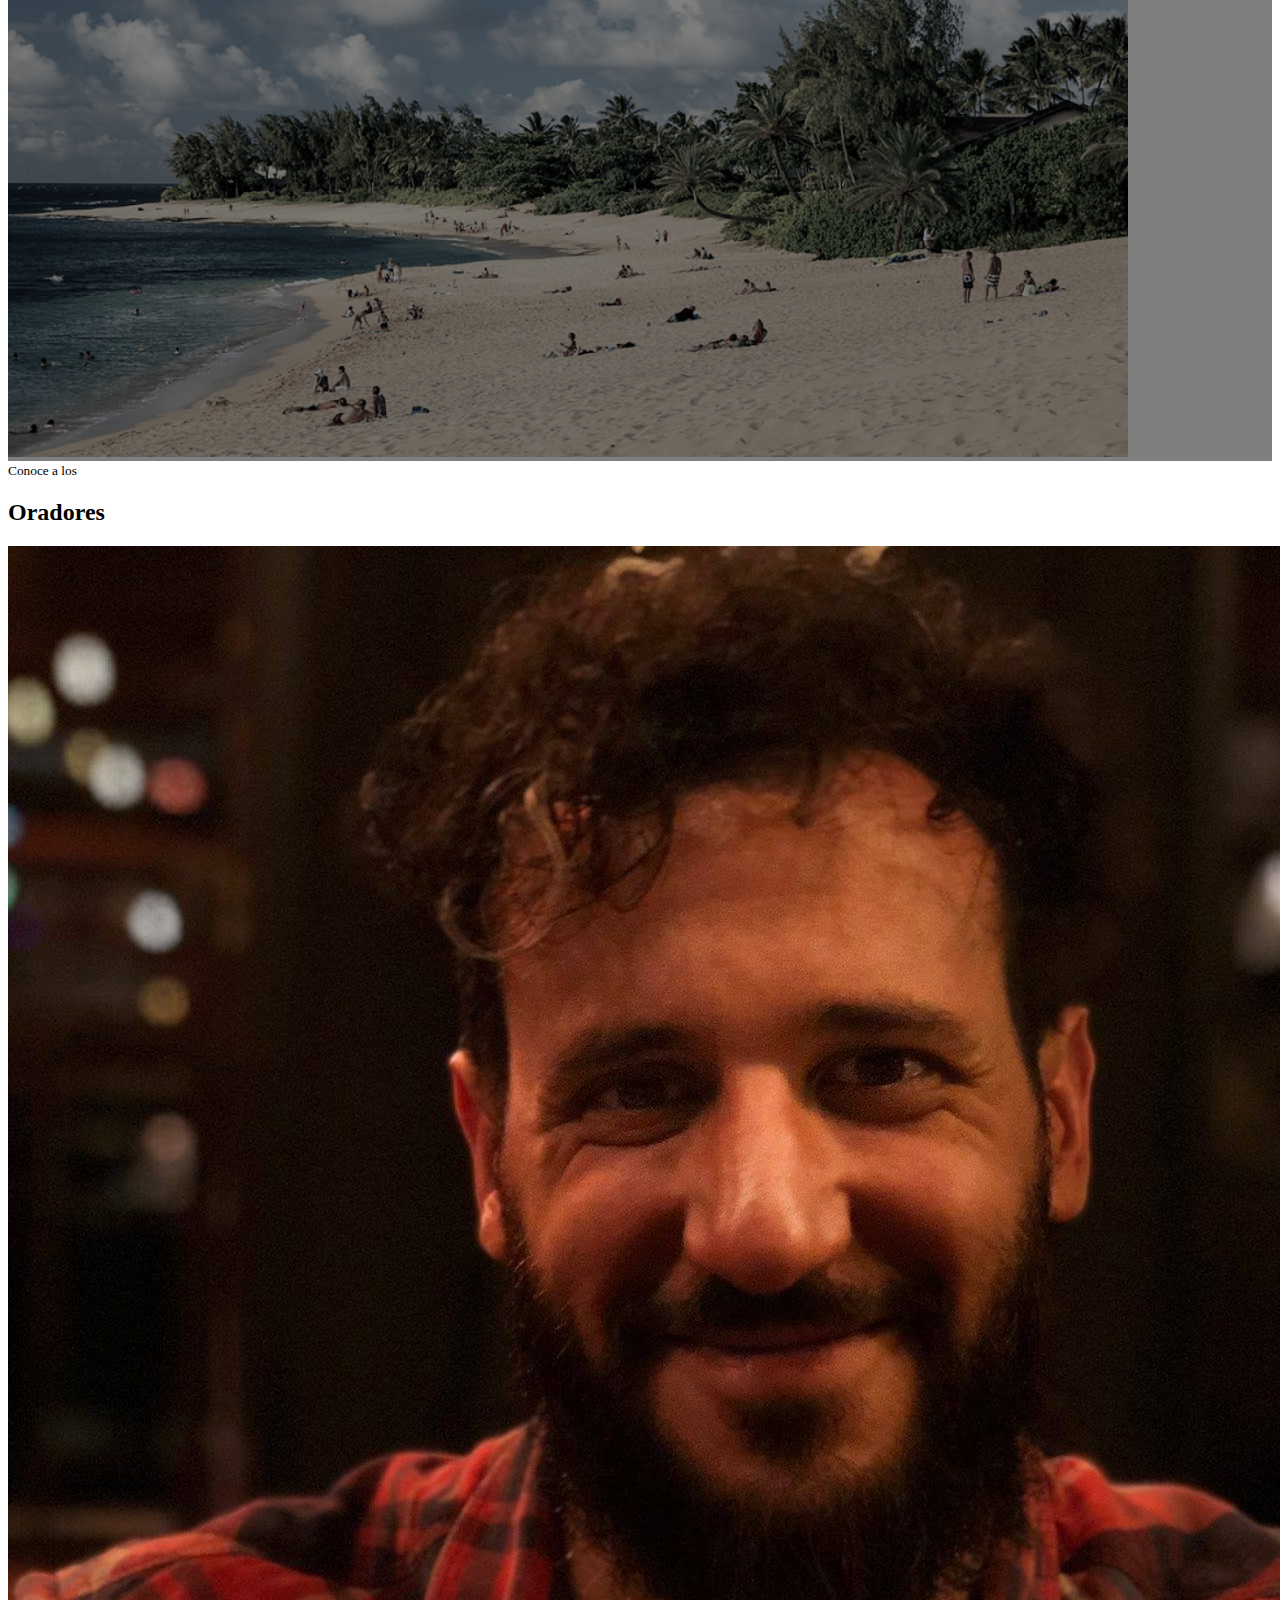
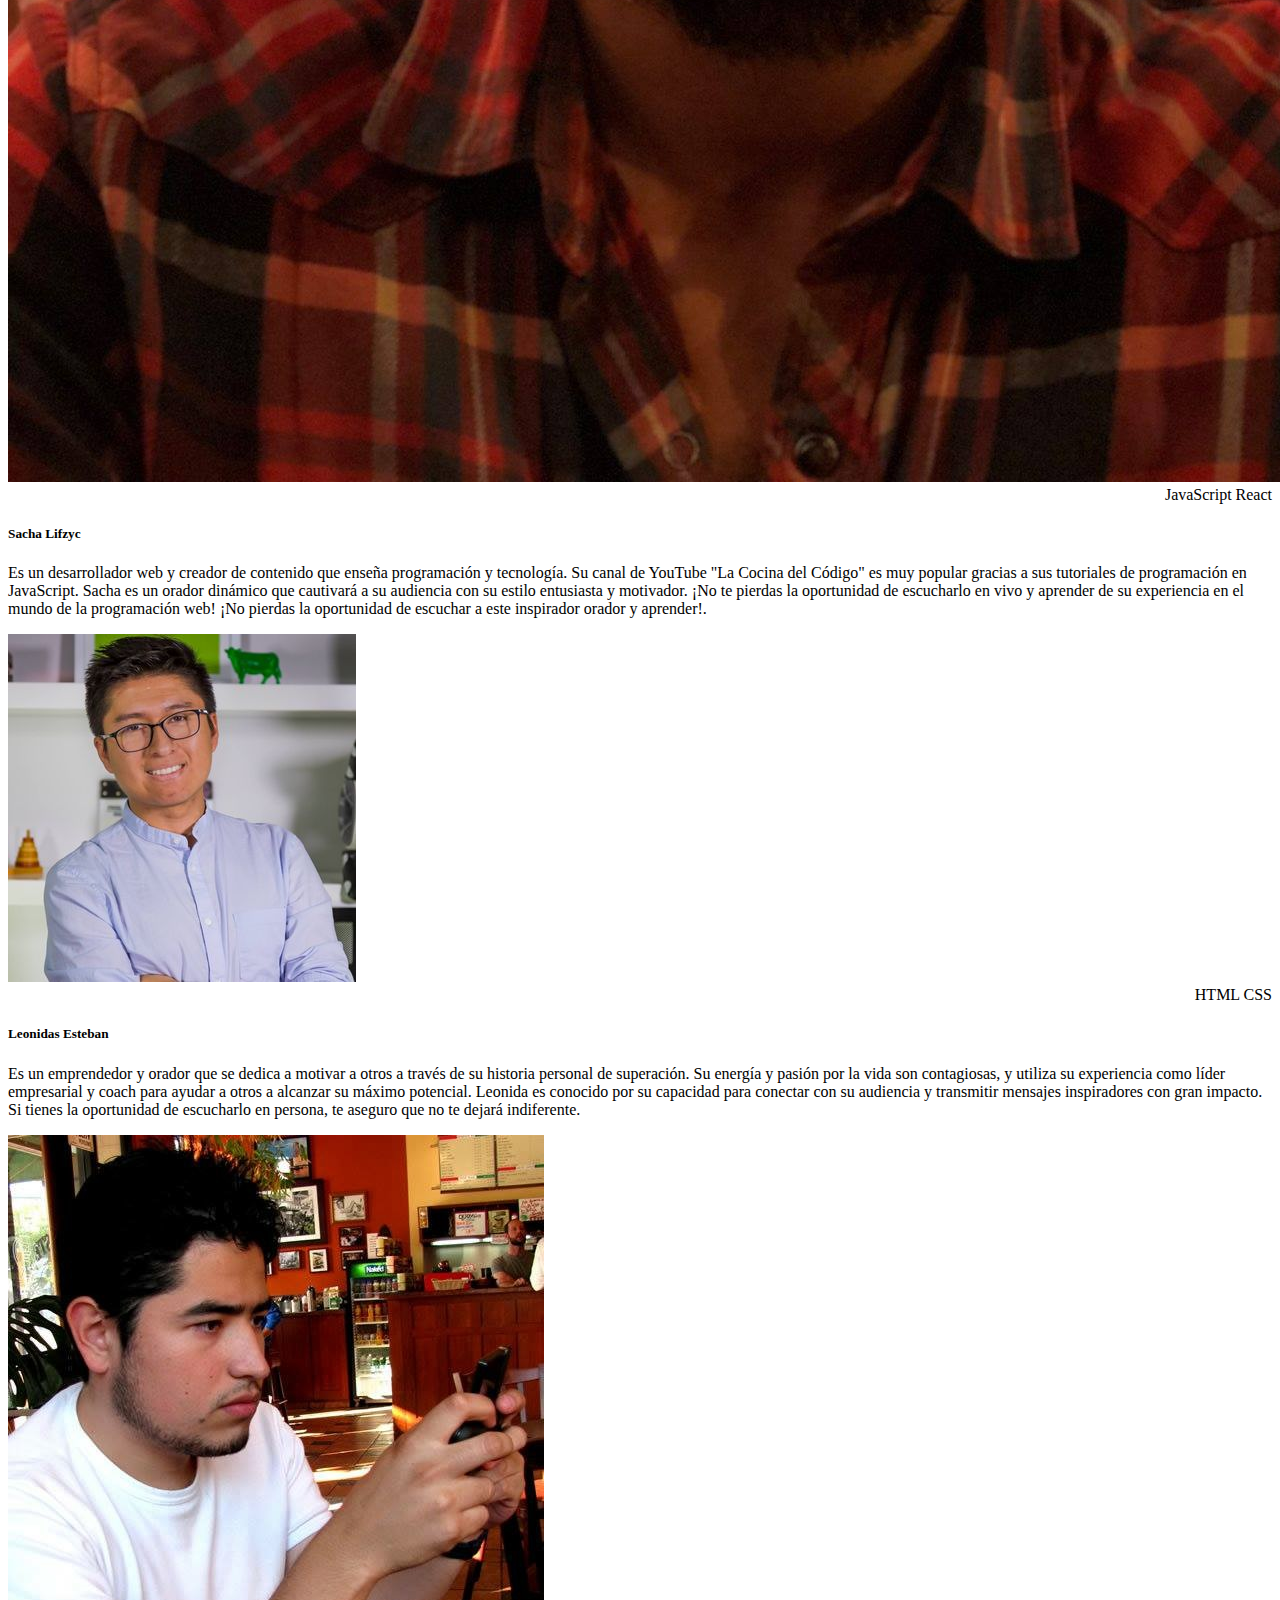
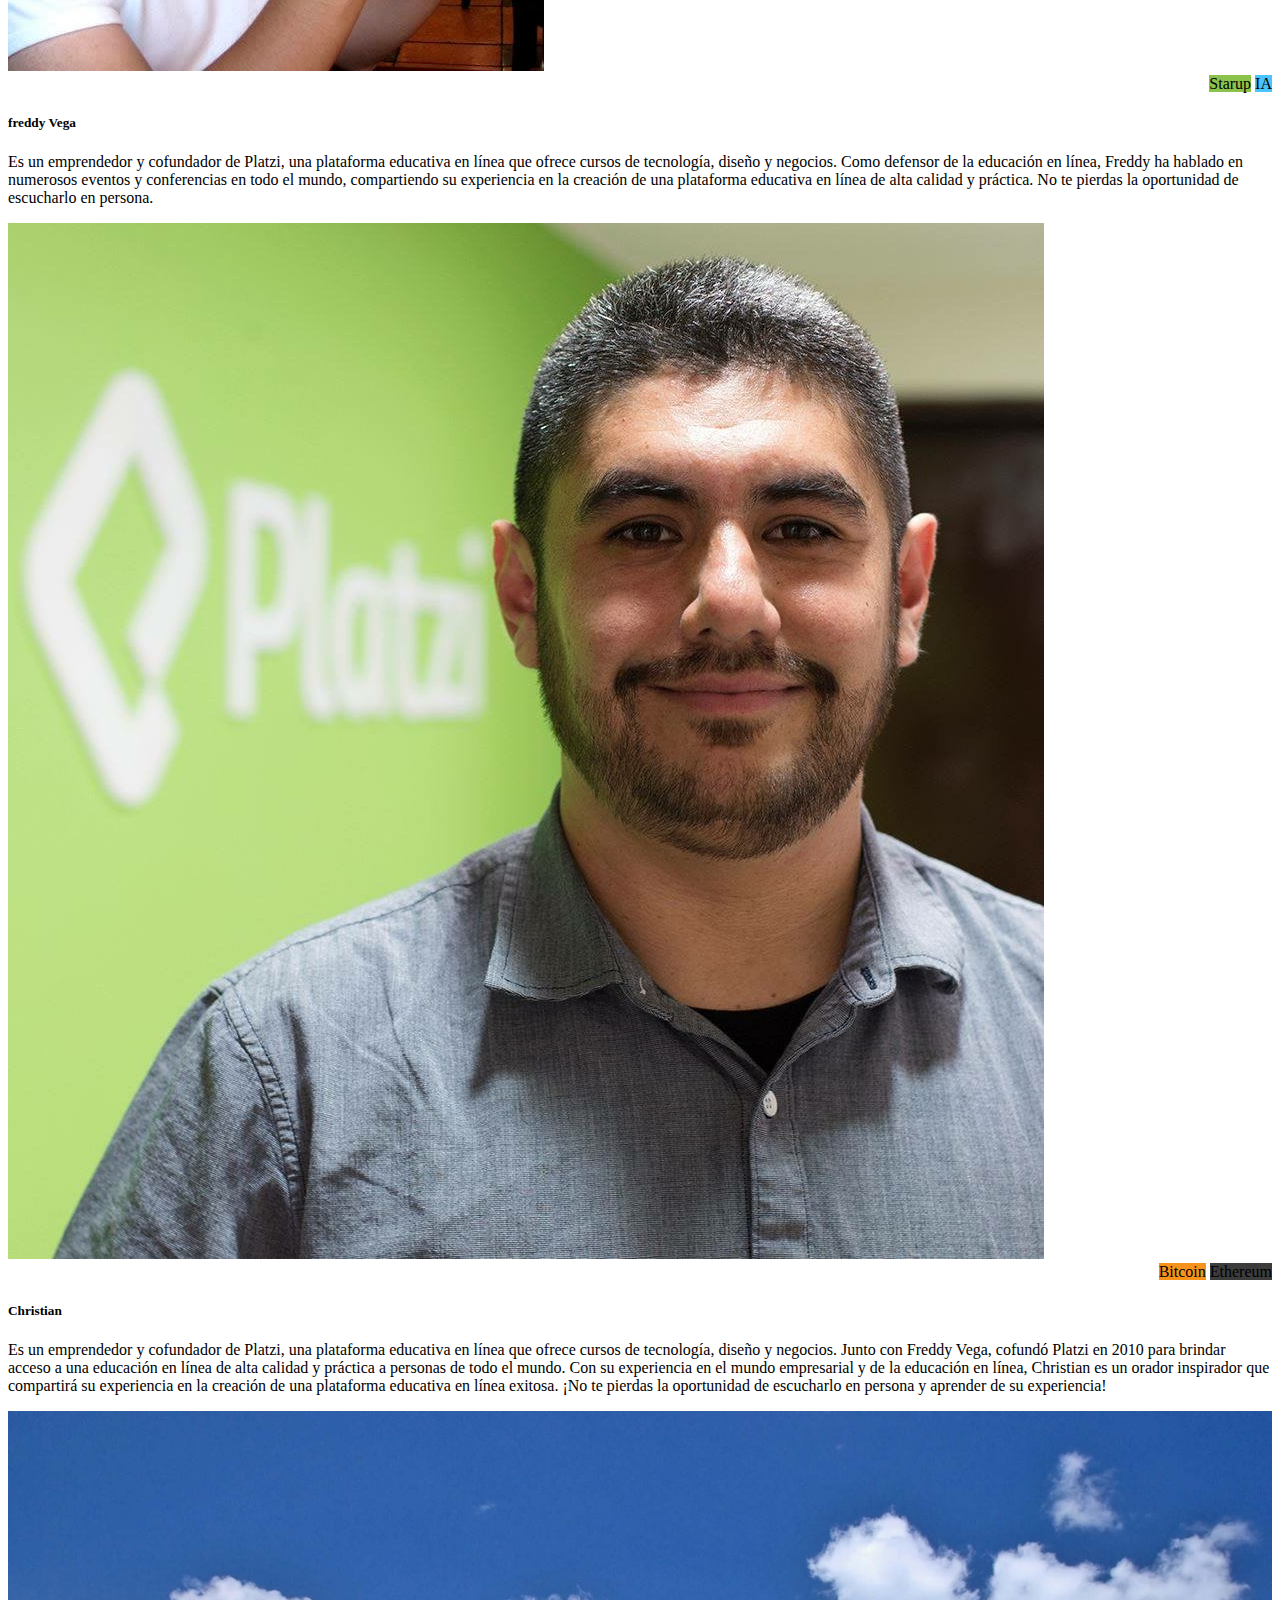
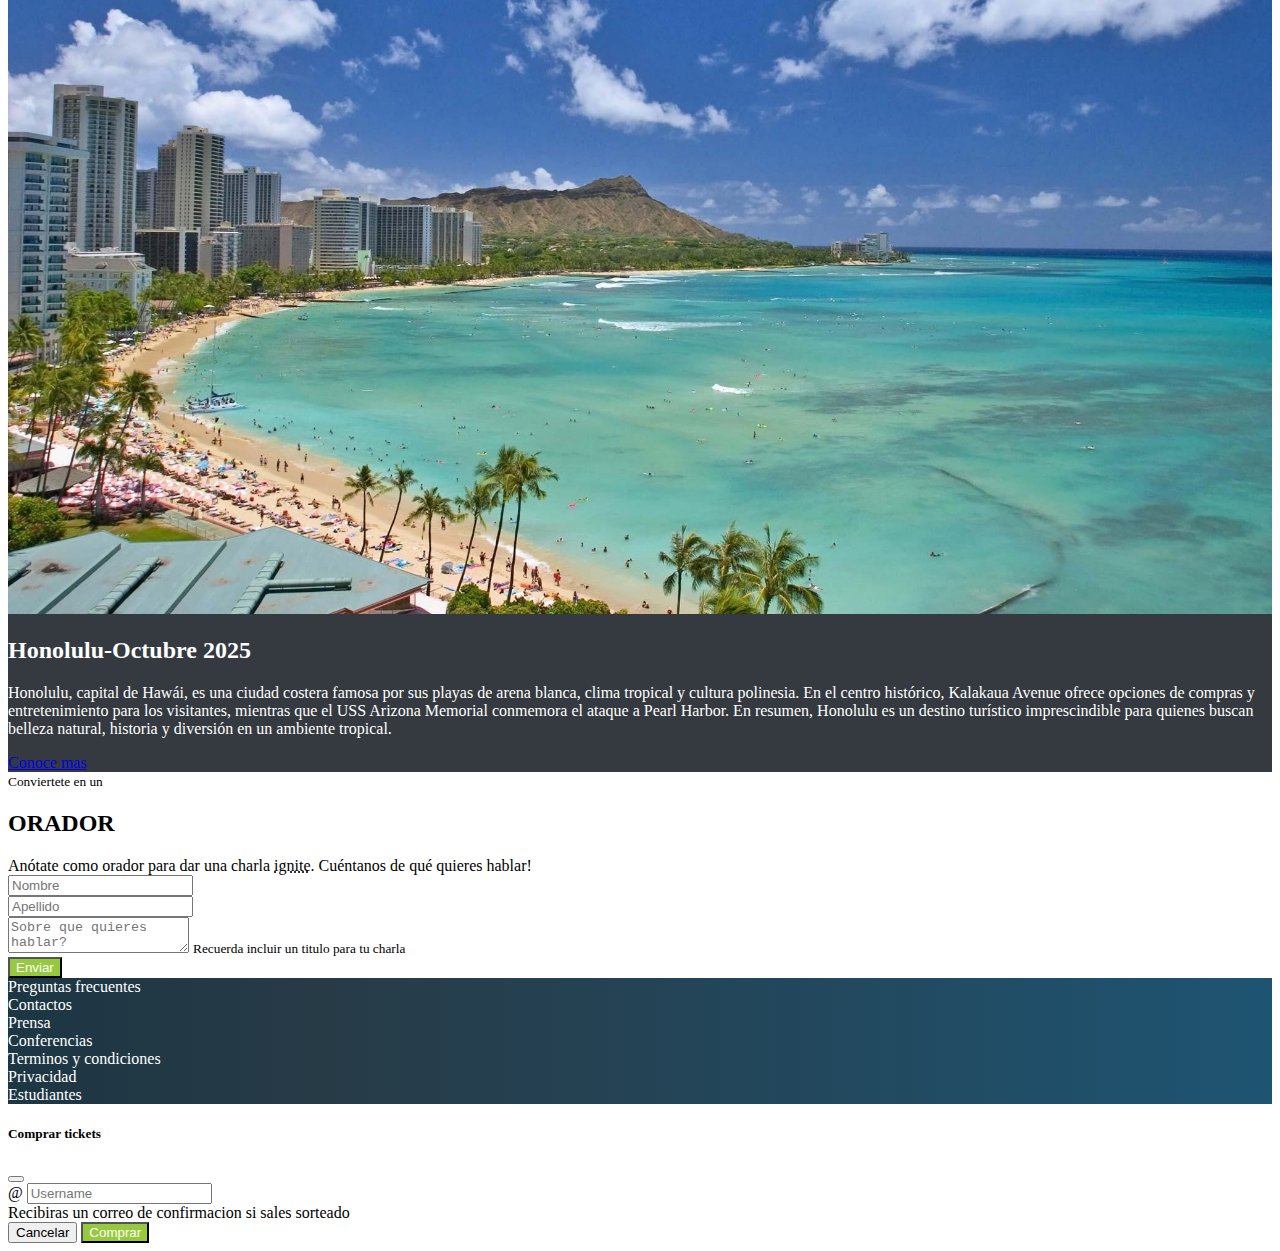
==== commit 04bed14a: "Cambios" ====
--- a/index.html
+++ b/index.html
@@ -12,7 +12,7 @@
     <nav id="header" class="navbar navbar-expand-lg navbar-dark bg-dark sticky-top ">
       <div class="container">
         <a class="navbar-brand" href="#">
-          <img src="https://www.flickr.com/photos/198357002@N02/shares/7o543Nb07r" alt="Platzi logo">
+          <img src="/assets/images/platzi-logo.png" alt="Platzi logo">
           Conf Hawaii
         </a>
         <button class="navbar-toggler" type="button" data-bs-toggle="collapse" data-bs-target="#navbar" aria-controls="navbar" aria-expanded="false" aria-label="Toggle navigation">
